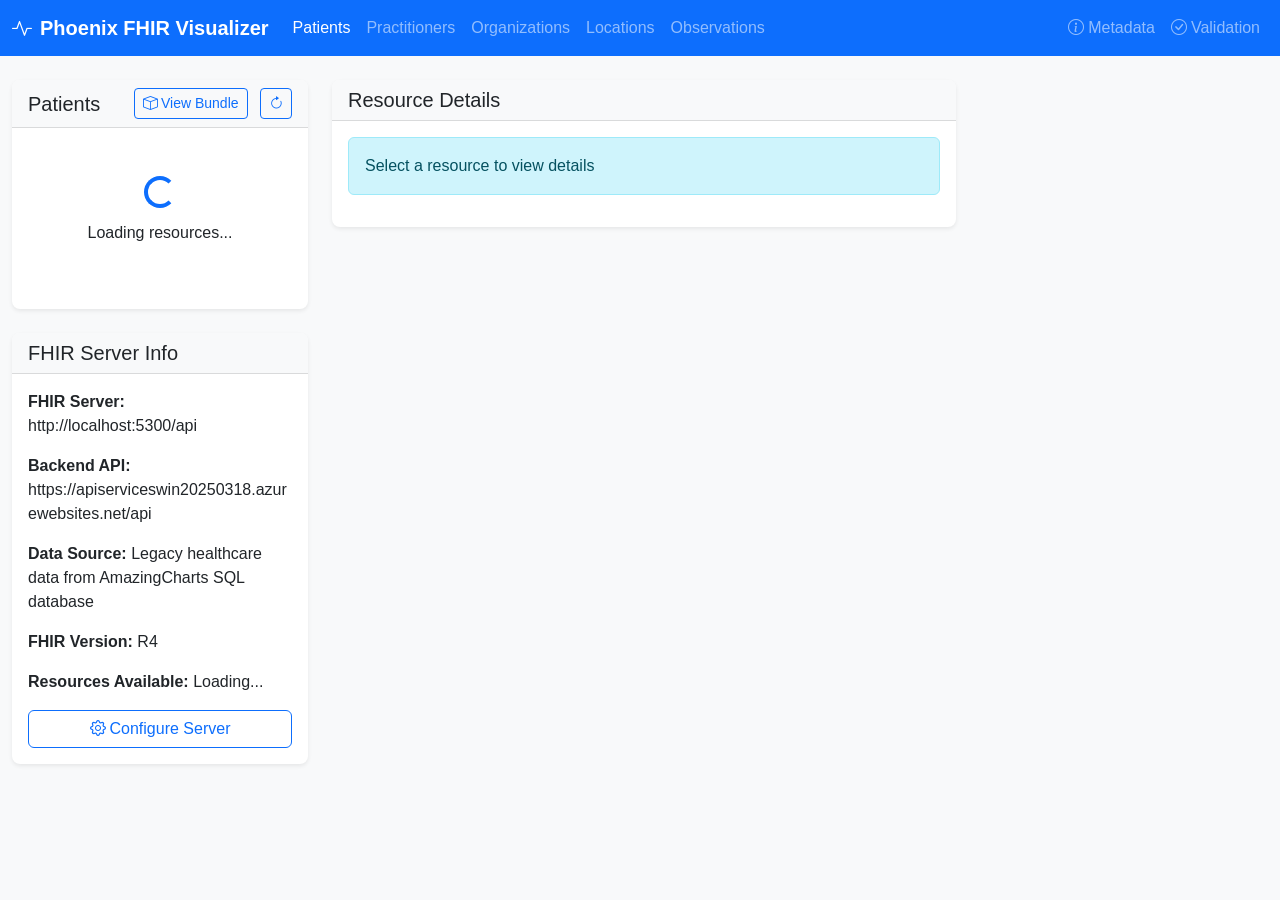
==== FHIR-Visualizer/index.html @ 25aaaa84 "Fix FHIR Visualizer to display raw JSON and add bundle validation endpoint to Phoenix-FHIR-API" ====
<!DOCTYPE html>
<html lang="en">
<head>
    <meta charset="UTF-8">
    <meta name="viewport" content="width=device-width, initial-scale=1.0">
    <title>Phoenix FHIR Visualizer</title>
    <link href="https://cdn.jsdelivr.net/npm/bootstrap@5.3.0-alpha1/dist/css/bootstrap.min.css" rel="stylesheet">
    <link rel="stylesheet" href="https://cdn.jsdelivr.net/npm/bootstrap-icons@1.11.1/font/bootstrap-icons.css">
    <link rel="stylesheet" href="styles.css">
</head>
<body>
    <nav class="navbar navbar-expand-lg navbar-dark bg-primary">
        <div class="container-fluid">
            <a class="navbar-brand" href="#">
                <i class="bi bi-activity me-2"></i>Phoenix FHIR Visualizer
            </a>
            <button class="navbar-toggler" type="button" data-bs-toggle="collapse" data-bs-target="#navbarNav">
                <span class="navbar-toggler-icon"></span>
            </button>
            <div class="collapse navbar-collapse" id="navbarNav">
                <ul class="navbar-nav">
                    <li class="nav-item">
                        <a class="nav-link active" href="#" data-resource-type="Patient">Patients</a>
                    </li>
                    <li class="nav-item">
                        <a class="nav-link" href="#" data-resource-type="Practitioner">Practitioners</a>
                    </li>
                    <li class="nav-item">
                        <a class="nav-link" href="#" data-resource-type="Organization">Organizations</a>
                    </li>
                    <li class="nav-item">
                        <a class="nav-link" href="#" data-resource-type="Location">Locations</a>
                    </li>
                    <li class="nav-item">
                        <a class="nav-link" href="#" data-resource-type="Observation">Observations</a>
                    </li>
                </ul>
                <ul class="navbar-nav ms-auto">
                    <li class="nav-item">
                        <a class="nav-link" href="#" id="metadata-link">
                            <i class="bi bi-info-circle me-1"></i>Metadata
                        </a>
                    </li>
                    <li class="nav-item">
                        <a class="nav-link" href="#" id="validation-link">
                            <i class="bi bi-check-circle me-1"></i>Validation
                        </a>
                    </li>
                </ul>
            </div>
        </div>
    </nav>

    <div class="container-fluid mt-4">
        <div class="row">
            <!-- Sidebar -->
            <div class="col-md-3">
                <div class="card mb-4">
                    <div class="card-header d-flex justify-content-between align-items-center">
                        <h5 class="mb-0" id="resource-list-title">Patients</h5>
                        <div>
                            <button class="btn btn-sm btn-outline-primary" id="view-bundle-btn">
                                <i class="bi bi-box me-1"></i>View Bundle
                            </button>
                            <button class="btn btn-sm btn-outline-primary ms-2" id="refresh-btn">
                                <i class="bi bi-arrow-clockwise"></i>
                            </button>
                        </div>
                    </div>
                    <div class="card-body p-0">
                        <div id="resource-loading" class="text-center py-5">
                            <div class="spinner-border text-primary" role="status">
                                <span class="visually-hidden">Loading...</span>
                            </div>
                            <p class="mt-2">Loading resources...</p>
                        </div>
                        <div id="resource-error" class="alert alert-danger m-3 d-none">
                            Failed to load resources
                        </div>
                        <ul class="list-group list-group-flush" id="resource-list"></ul>
                    </div>
                </div>

                <div class="card">
                    <div class="card-header">
                        <h5 class="mb-0">FHIR Server Info</h5>
                    </div>
                    <div class="card-body">
                        <p><strong>FHIR Server:</strong> <span id="server-url">http://localhost:5300/api</span></p>
                        <p><strong>Backend API:</strong> <span id="backend-url">https://apiserviceswin20250318.azurewebsites.net/api</span></p>
                        <p><strong>Data Source:</strong> <span id="data-source">Legacy healthcare data from AmazingCharts SQL database</span></p>
                        <p><strong>FHIR Version:</strong> <span id="fhir-version">R4</span></p>
                        <p><strong>Resources Available:</strong> <span id="resources-count">Loading...</span></p>
                        <div class="d-grid">
                            <button class="btn btn-outline-primary" id="server-config-btn">
                                <i class="bi bi-gear me-1"></i>Configure Server
                            </button>
                        </div>
                    </div>
                </div>
            </div>

            <!-- Main Content -->
            <div class="col-md-9">
                <!-- Resource Details -->
                <div class="col-md-8">
                    <div class="card">
                        <div class="card-header">
                            <h5 class="mb-0">Resource Details</h5>
                        </div>
                        <div class="card-body">
                            <div id="resource-details">
                                <div class="alert alert-info">Select a resource to view details</div>
                            </div>
                        </div>
                    </div>
                </div>

                <!-- Validation Results -->
                <div class="card mb-4 d-none" id="validation-card">
                    <div class="card-header d-flex justify-content-between align-items-center">
                        <h5 class="mb-0">Validation Results</h5>
                        <button class="btn btn-sm btn-outline-danger" id="close-validation-btn">
                            <i class="bi bi-x-lg"></i>
                        </button>
                    </div>
                    <div class="card-body">
                        <div id="validation-loading" class="text-center py-5">
                            <div class="spinner-border text-primary" role="status">
                                <span class="visually-hidden">Loading...</span>
                            </div>
                            <p class="mt-2">Validating resource...</p>
                        </div>
                        <div id="validation-results"></div>
                    </div>
                </div>

                <!-- Metadata -->
                <div class="card mb-4 d-none" id="metadata-card">
                    <div class="card-header d-flex justify-content-between align-items-center">
                        <h5 class="mb-0">FHIR Server Metadata</h5>
                        <button class="btn btn-sm btn-outline-danger" id="close-metadata-btn">
                            <i class="bi bi-x-lg"></i>
                        </button>
                    </div>
                    <div class="card-body">
                        <div id="metadata-loading" class="text-center py-5">
                            <div class="spinner-border text-primary" role="status">
                                <span class="visually-hidden">Loading...</span>
                            </div>
                            <p class="mt-2">Loading metadata...</p>
                        </div>
                        <pre id="metadata-content" class="d-none"></pre>
                    </div>
                </div>
            </div>
        </div>
    </div>

    <!-- Server Configuration Modal -->
    <div class="modal fade" id="server-config-modal" tabindex="-1" aria-labelledby="server-config-modal-label" aria-hidden="true">
        <div class="modal-dialog">
            <div class="modal-content">
                <div class="modal-header">
                    <h5 class="modal-title" id="server-config-modal-label">Server Configuration</h5>
                    <button type="button" class="btn-close" data-bs-dismiss="modal" aria-label="Close"></button>
                </div>
                <div class="modal-body">
                    <div class="mb-3">
                        <label for="server-url-input" class="form-label">FHIR Server URL</label>
                        <input type="text" class="form-control" id="server-url-input" placeholder="http://localhost:5300/api">
                    </div>
                    <div class="mb-3">
                        <label for="backend-url-input" class="form-label">Backend API URL</label>
                        <input type="text" class="form-control" id="backend-url-input" placeholder="https://apiserviceswin20250318.azurewebsites.net/api">
                    </div>
                    <div class="mb-3">
                        <label for="data-source-input" class="form-label">Data Source Description</label>
                        <input type="text" class="form-control" id="data-source-input" placeholder="Legacy healthcare data from AmazingCharts SQL database">
                    </div>
                </div>
                <div class="modal-footer">
                    <button type="button" class="btn btn-secondary" data-bs-dismiss="modal">Cancel</button>
                    <button type="button" class="btn btn-primary" id="save-server-config">Save</button>
                </div>
            </div>
        </div>
    </div>

    <!-- Bundle Modal -->
    <div class="modal fade" id="bundle-modal" tabindex="-1" aria-labelledby="bundle-modal-label" aria-hidden="true">
        <div class="modal-dialog modal-xl">
            <div class="modal-content">
                <div class="modal-header">
                    <h5 class="modal-title" id="bundle-modal-label">FHIR Bundle</h5>
                    <button type="button" class="btn-close" data-bs-dismiss="modal" aria-label="Close"></button>
                </div>
                <div class="modal-body">
                    <div class="mb-3">
                        <button id="bundle-validate-btn" class="btn btn-primary">
                            <i class="bi bi-check-circle me-1"></i>Validate Bundle
                        </button>
                    </div>
                    <div id="validation-loading" class="text-center py-3 d-none">
                        <div class="spinner-border text-primary" role="status">
                            <span class="visually-hidden">Validating...</span>
                        </div>
                        <p class="mt-2">Validating bundle...</p>
                    </div>
                    <div id="validation-results"></div>
                    <div id="bundle-content"></div>
                </div>
                <div class="modal-footer">
                    <button type="button" class="btn btn-secondary" data-bs-dismiss="modal">Close</button>
                </div>
            </div>
        </div>
    </div>

    <script src="https://cdn.jsdelivr.net/npm/bootstrap@5.3.0-alpha1/dist/js/bootstrap.bundle.min.js"></script>
    <script src="app.js"></script>
</body>
</html>
---- FHIR-Visualizer/styles.css ----
/* Main Styles */
body {
    font-family: 'Segoe UI', Tahoma, Geneva, Verdana, sans-serif;
    background-color: #f8f9fa;
}

/* Navbar */
.navbar-brand {
    font-weight: 600;
}

/* Cards */
.card {
    box-shadow: 0 0.125rem 0.25rem rgba(0, 0, 0, 0.075);
    border-radius: 0.5rem;
    border: none;
}

.card-header {
    background-color: #f8f9fa;
    border-bottom: 1px solid rgba(0, 0, 0, 0.125);
    border-top-left-radius: 0.5rem !important;
    border-top-right-radius: 0.5rem !important;
}

/* Resource List */
.resource-item {
    cursor: pointer;
    transition: background-color 0.2s;
    border-left: 3px solid transparent;
}

.resource-item:hover {
    background-color: #f8f9fa;
}

.resource-item.active {
    background-color: #e9f0ff;
    border-left: 3px solid #0d6efd;
}

.resource-item .resource-title {
    font-weight: 500;
}

.resource-item .resource-subtitle {
    font-size: 0.875rem;
    color: #6c757d;
}

/* Resource Details */
#resource-formatted {
    max-height: 600px;
    overflow-y: auto;
}

#resource-raw {
    background-color: #f8f9fa;
    padding: 1rem;
    border-radius: 0.25rem;
    max-height: 600px;
    overflow-y: auto;
}

/* Validation Results */
.validation-issue {
    margin-bottom: 1rem;
    padding: 0.75rem;
    border-radius: 0.25rem;
}

.validation-error {
    background-color: #f8d7da;
    border-left: 4px solid #dc3545;
}

.validation-warning {
    background-color: #fff3cd;
    border-left: 4px solid #ffc107;
}

.validation-info {
    background-color: #d1ecf1;
    border-left: 4px solid #17a2b8;
}

/* FHIR Resource Formatting */
.fhir-resource {
    font-family: 'Segoe UI', Tahoma, Geneva, Verdana, sans-serif;
}

.fhir-resource h3 {
    font-size: 1.25rem;
    margin-bottom: 1rem;
    color: #0d6efd;
}

.fhir-resource h4 {
    font-size: 1.1rem;
    margin-top: 1rem;
    margin-bottom: 0.5rem;
    color: #495057;
}

.fhir-resource-section {
    margin-bottom: 1.5rem;
    padding: 1rem;
    background-color: #fff;
    border-radius: 0.25rem;
    box-shadow: 0 0.125rem 0.25rem rgba(0, 0, 0, 0.075);
}

.fhir-property {
    margin-bottom: 0.5rem;
}

.fhir-property-name {
    font-weight: 500;
    color: #495057;
}

.fhir-property-value {
    color: #212529;
}

.fhir-identifier {
    display: flex;
    justify-content: space-between;
    padding: 0.5rem;
    background-color: #f8f9fa;
    border-radius: 0.25rem;
    margin-bottom: 0.5rem;
}

.fhir-identifier-system {
    font-size: 0.875rem;
    color: #6c757d;
}

.fhir-telecom {
    display: flex;
    align-items: center;
    margin-bottom: 0.5rem;
}

.fhir-telecom i {
    margin-right: 0.5rem;
    color: #6c757d;
}

.fhir-address {
    padding: 0.5rem;
    background-color: #f8f9fa;
    border-radius: 0.25rem;
    margin-bottom: 0.5rem;
}

/* Bundle View */
.bundle-json {
    font-family: 'Courier New', monospace;
    font-size: 0.9rem;
    line-height: 1.4;
    white-space: pre-wrap;
    overflow-x: auto;
    margin: 0;
    padding: 0;
}

.modal-xl {
    max-width: 90%;
}

/* Metadata */
#metadata-content {
    background-color: #f8f9fa;
    padding: 1rem;
    border-radius: 0.25rem;
    max-height: 600px;
    overflow-y: auto;
}

/* Responsive adjustments */
@media (max-width: 768px) {
    .col-md-3, .col-md-9 {
        padding: 0 0.5rem;
    }
}
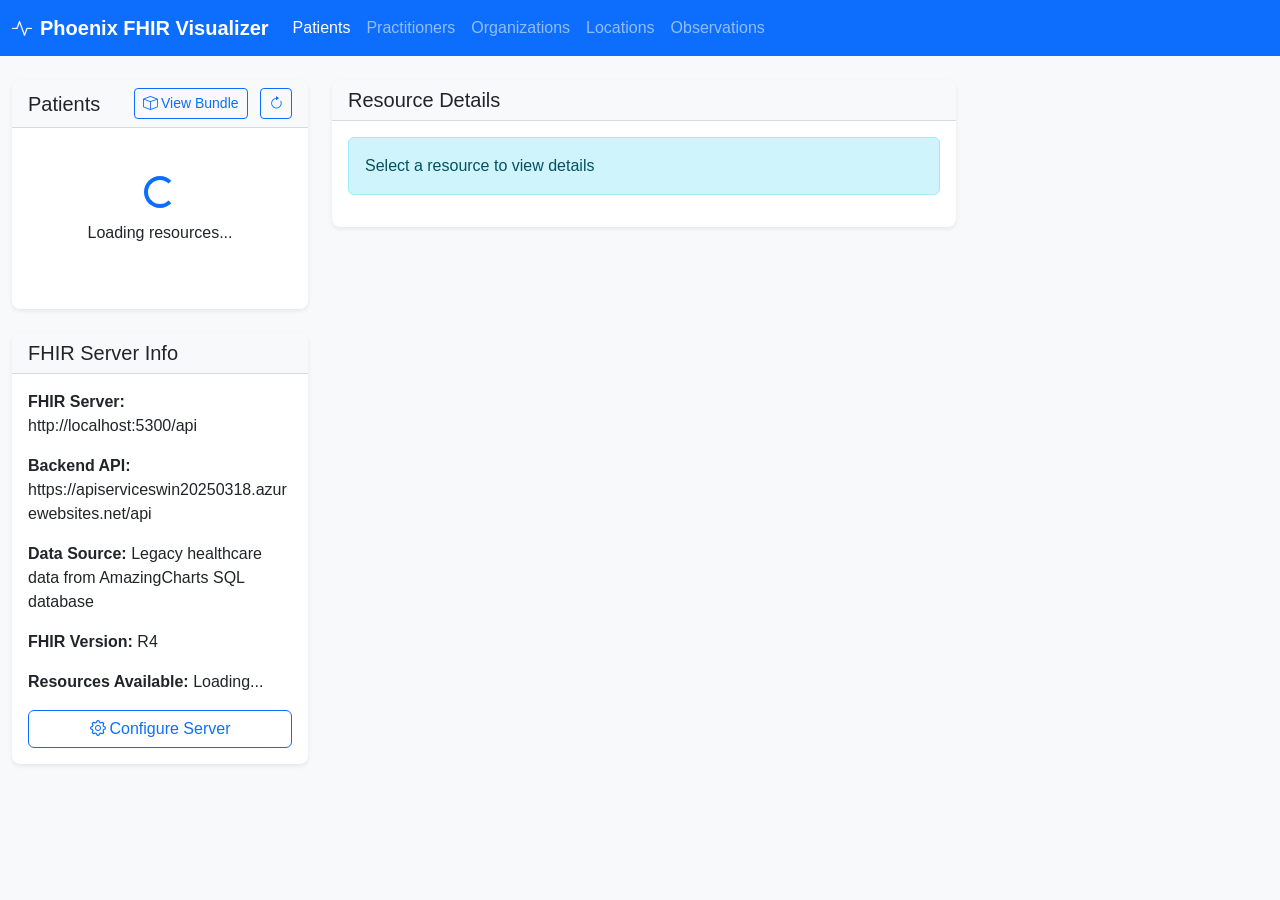
==== commit 4e46d0aa: "Fix FHIR Visualizer validation and UI issues, update API port, add documentation" ====
--- a/FHIR-Visualizer/index.html
+++ b/FHIR-Visualizer/index.html
@@ -35,18 +35,6 @@
                         <a class="nav-link" href="#" data-resource-type="Observation">Observations</a>
                     </li>
                 </ul>
-                <ul class="navbar-nav ms-auto">
-                    <li class="nav-item">
-                        <a class="nav-link" href="#" id="metadata-link">
-                            <i class="bi bi-info-circle me-1"></i>Metadata
-                        </a>
-                    </li>
-                    <li class="nav-item">
-                        <a class="nav-link" href="#" id="validation-link">
-                            <i class="bi bi-check-circle me-1"></i>Validation
-                        </a>
-                    </li>
-                </ul>
             </div>
         </div>
     </nav>
@@ -109,9 +97,21 @@
                             <h5 class="mb-0">Resource Details</h5>
                         </div>
                         <div class="card-body">
+                            <div id="resource-loading" class="text-center py-3 d-none">
+                                <div class="spinner-border text-primary" role="status">
+                                    <span class="visually-hidden">Loading...</span>
+                                </div>
+                                <p class="mt-2">Loading resources...</p>
+                            </div>
+                            <div id="validate-resource-container" class="mb-3 d-none">
+                                <button id="validate-resource-btn" class="btn btn-primary">
+                                    <i class="bi bi-check-circle me-1"></i>Validate Resource
+                                </button>
+                            </div>
                             <div id="resource-details">
                                 <div class="alert alert-info">Select a resource to view details</div>
                             </div>
+                            <div id="resource-validation-results" class="mt-3"></div>
                         </div>
                     </div>
                 </div>
